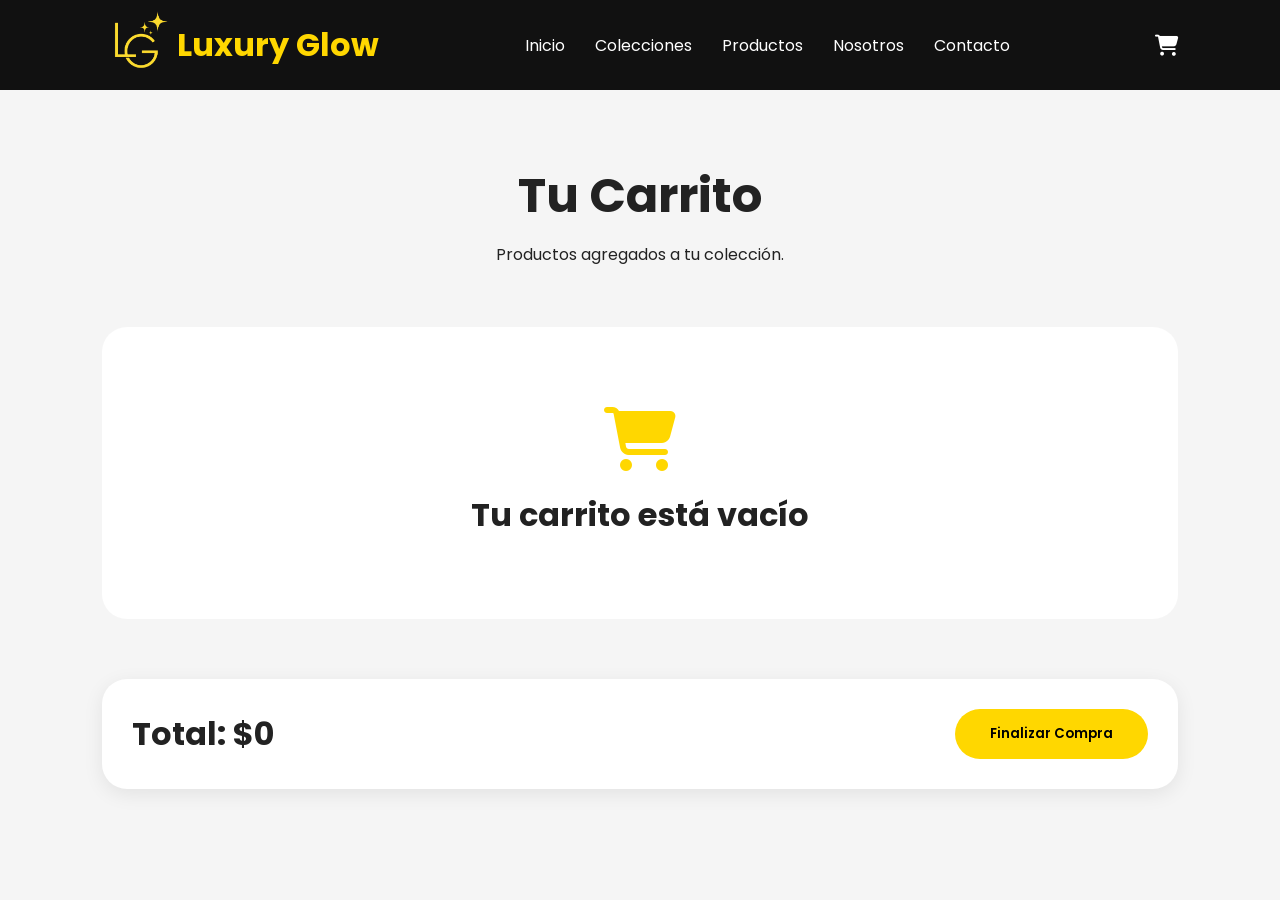
==== View/carrito.html @ a58baaff "Add files via upload" ====
<!-- carrito.html -->

<!DOCTYPE html>
<html lang="es">

<head>

    <meta charset="UTF-8">
    <meta name="viewport" content="width=device-width, initial-scale=1.0">
    <link rel="icon" type="image/png" href="../img/lg.png">

    <title>Carrito | Luxury Glow</title>

    <!-- CSS -->
    <link rel="stylesheet" href="/Css/carrito.css">

    <!-- Font Awesome -->
    <link rel="stylesheet"
    href="https://cdnjs.cloudflare.com/ajax/libs/font-awesome/6.5.1/css/all.min.css">

    <!-- Google Fonts -->
    <link href="https://fonts.googleapis.com/css2?family=Poppins:wght@300;400;500;600;700&display=swap"
    rel="stylesheet">

</head>

<body>

    <!-- ================= HEADER ================= -->

    <header class="header">

        <div class="logo">

            <img src="../img/lg.png" alt="Logo">

            <h1>Luxury Glow</h1>

        </div>

        <nav class="navbar">

            <a href="index.html">Inicio</a>
            <a href="colecciones.html">Colecciones</a>
            <a href="productos.html">Productos</a>
            <a href="nosotros.html">Nosotros</a>
            <a href="#">Contacto</a>

        </nav>

        <div class="header-icons">

            <i class="fa-solid fa-cart-shopping"></i>

        </div>

    </header>

    <!-- ================= CART ================= -->

    <section class="cart">

        <div class="section-title">

            <h2>Tu Carrito</h2>

            <p>
                Productos agregados a tu colección.
            </p>

        </div>

        <div class="cart-container" id="cart-container">

            <!-- PRODUCTOS DESDE JS -->

        </div>

        <!-- TOTAL -->

        <div class="cart-summary">

            <h3 id="cart-total">
                Total: $0
            </h3>

            <button>
                Finalizar Compra
            </button>

        </div>

    </section>

    <!-- ================= SCRIPT ================= -->

    <script>

        const cartContainer =
        document.getElementById('cart-container');

        const totalElement =
        document.getElementById('cart-total');

        let cart =
        JSON.parse(localStorage.getItem('cart')) || [];

        function renderCart(){

            cartContainer.innerHTML = '';

            let total = 0;

            if(cart.length === 0){

                cartContainer.innerHTML = `

                    <div class="empty-cart">

                        <i class="fa-solid fa-cart-shopping"></i>

                        <h3>
                            Tu carrito está vacío
                        </h3>

                    </div>

                `;

                totalElement.innerText =
                'Total: $0';

                return;
            }

            cart.forEach((product,index) => {

                total += parseInt(product.price);

                cartContainer.innerHTML += `

                    <div class="cart-card">

                        <div class="cart-image">

                            <img src="${product.image}" alt="">

                        </div>

                        <div class="cart-info">

                            <h3>
                                ${product.name}
                            </h3>

                            <p>
                                $${Number(product.price)
                                .toLocaleString()}
                            </p>

                        </div>

                        <button
                        class="remove-btn"

                        onclick="removeProduct(${index})">

                            Eliminar

                        </button>

                    </div>

                `;
            });

            totalElement.innerText =
            `Total: $${total.toLocaleString()}`;
        }

        function removeProduct(index){

            cart.splice(index,1);

            localStorage.setItem(
                'cart',
                JSON.stringify(cart)
            );

            renderCart();
        }

        renderCart();

    </script>

</body>
</html>
---- Css/carrito.css ----
/* carrito.css */

*{
    margin:0;
    padding:0;
    box-sizing:border-box;
    font-family:'Poppins', sans-serif;
}

body{
    background:#f5f5f5;
    color:#222;
}

/* ================= HEADER ================= */

.header{
    width:100%;
    height:90px;

    background:#111;

    display:flex;
    justify-content:space-between;
    align-items:center;

    padding:0 8%;

    position:fixed;
    top:0;
    left:0;

    z-index:1000;
}

.logo{
    display:flex;
    align-items:center;
    gap:5px;
}

.logo img{
    width:70px;
}

.logo h1{
    color:gold;
}

.navbar{
    display:flex;
    gap:30px;
}

.navbar a{
    color:white;
    text-decoration:none;
}

.header-icons{
    color:white;
    font-size:1.3rem;
}

/* ================= CART ================= */

.cart{
    padding:160px 8% 100px;
}

.section-title{
    text-align:center;
    margin-bottom:60px;
}

.section-title h2{
    font-size:3rem;
    margin-bottom:10px;
}

.cart-container{
    display:flex;
    flex-direction:column;
    gap:30px;
}

/* CARD */

.cart-card{
    background:white;

    border-radius:25px;

    padding:25px;

    display:flex;
    align-items:center;
    justify-content:space-between;

    gap:25px;

    box-shadow:0 5px 20px rgba(0,0,0,0.08);
}

.cart-image img{
    width:120px;
    height:120px;

    object-fit:cover;

    border-radius:20px;
}

.cart-info{
    flex:1;
}

.cart-info h3{
    margin-bottom:10px;
}

.cart-info p{
    color:#777;
    font-size:1.1rem;
}

/* REMOVE BUTTON */

.remove-btn{
    padding:12px 22px;

    border:none;

    background:#111;
    color:white;

    border-radius:30px;

    cursor:pointer;

    transition:0.3s;
}

.remove-btn:hover{
    background:gold;
    color:black;
}

/* SUMMARY */

.cart-summary{
    margin-top:60px;

    display:flex;
    justify-content:space-between;
    align-items:center;

    background:white;

    padding:30px;

    border-radius:25px;

    box-shadow:0 5px 20px rgba(0,0,0,0.08);
}

.cart-summary h3{
    font-size:2rem;
}

.cart-summary button{
    padding:15px 35px;

    border:none;

    border-radius:30px;

    background:gold;

    font-weight:600;

    cursor:pointer;

    transition:0.3s;
}

.cart-summary button:hover{
    background:#111;
    color:white;
}

/* EMPTY CART */

.empty-cart{
    background:white;

    padding:80px 20px;

    border-radius:25px;

    text-align:center;
}

.empty-cart i{
    font-size:4rem;
    color:gold;

    margin-bottom:20px;
}

.empty-cart h3{
    font-size:2rem;
}

/* ================= RESPONSIVE ================= */

@media(max-width:768px){

    .navbar{
        display:none;
    }

    .cart-card{
        flex-direction:column;
        text-align:center;
    }

    .cart-summary{
        flex-direction:column;
        gap:20px;
    }

}
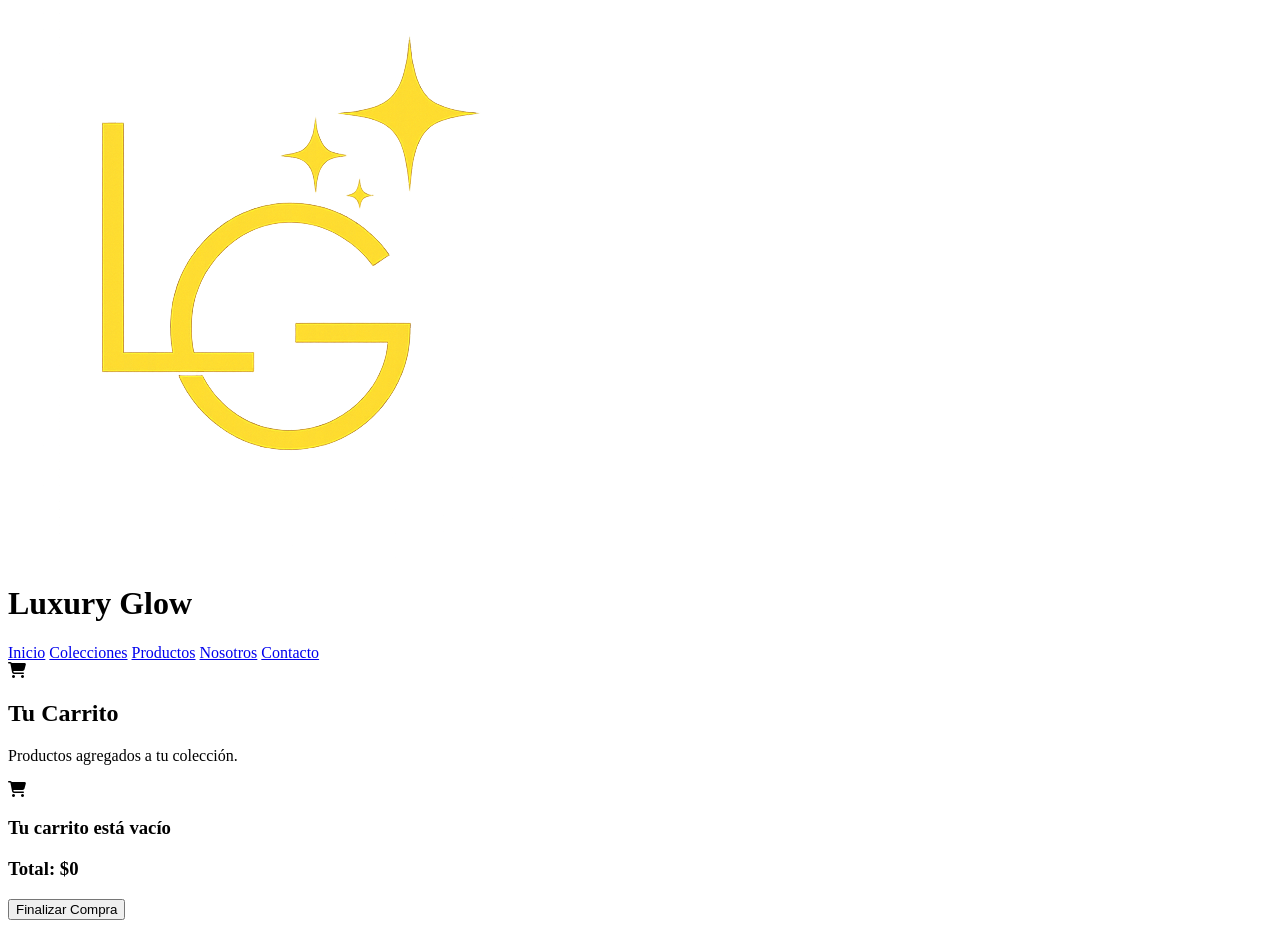
==== commit 682bb1bb: "Update carrito.html" ====
--- a/View/carrito.html
+++ b/View/carrito.html
@@ -12,7 +12,7 @@
     <title>Carrito | Luxury Glow</title>
 
     <!-- CSS -->
-    <link rel="stylesheet" href="/Css/carrito.css">
+    <link rel="stylesheet" href="/css/carrito.css">
 
     <!-- Font Awesome -->
     <link rel="stylesheet"
@@ -195,4 +195,4 @@
     </script>
 
 </body>
-</html>+</html>
